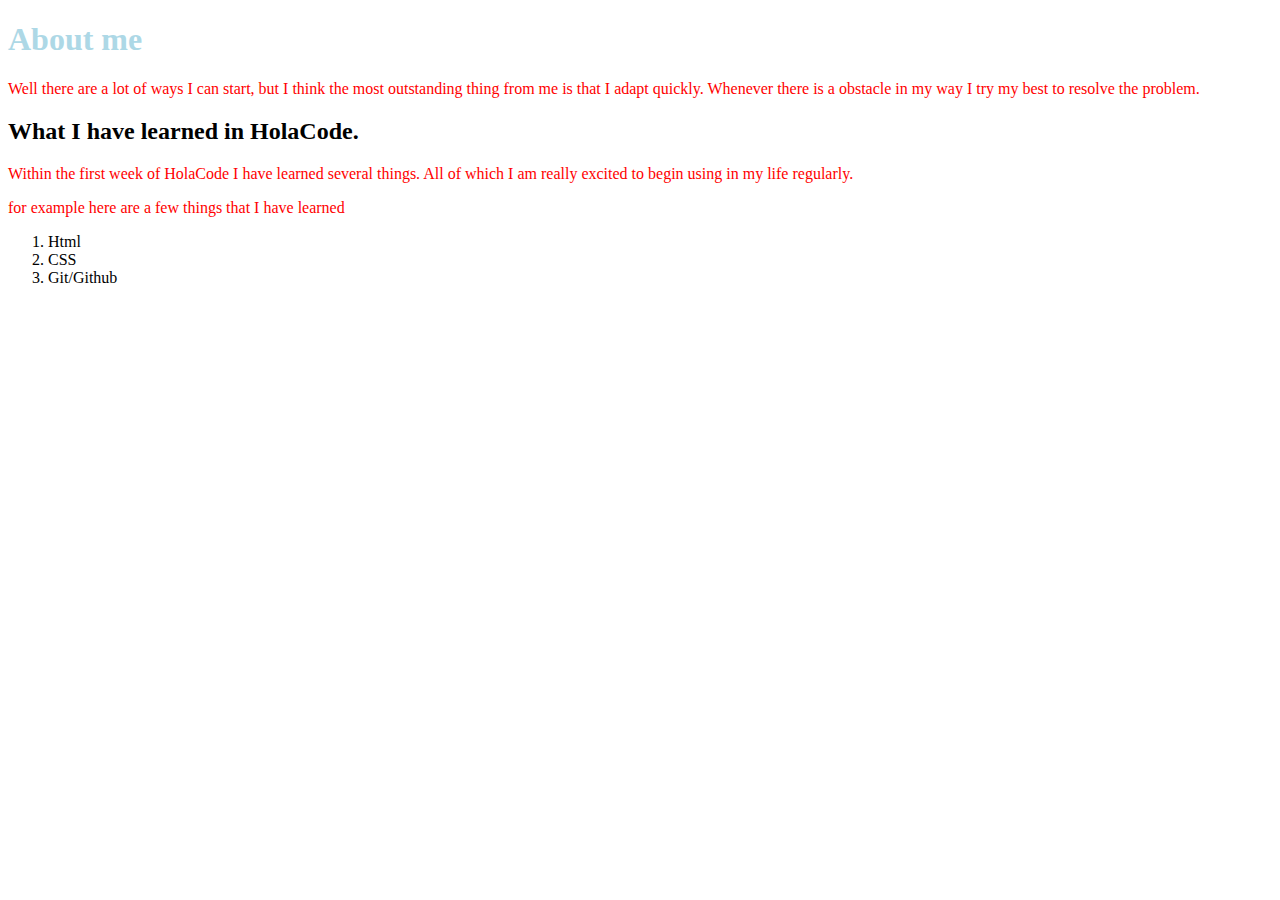
==== about-me-website.html @ af8d922f "another update of text" ====
<!DOCTYPE html>
<head>
  <title>Jorge Cervantes</title>
  <link rel="stylesheet" href="/CSS/styles.css">
</head>

<body>
  <h1>About me</h1>
  <p>Well there are a lot of ways I can start, but I think the most outstanding thing from me is that I adapt quickly. Whenever there is a obstacle in my way I try my best to resolve the problem. </p>
  <h2>What I have learned in <strong>HolaCode</strong>.</h2>
  <p>Within the first week of HolaCode I have learned several things. All of which I am really excited to begin using in my life regularly.</p>
  <p>for example here are a few things that I have learned</p>
  <ol>
    <li>Html</li>
    <li>CSS</li>
    <li>Git/Github</li>
  </ol>
</body>
---- CSS/styles.css ----
h1 {
  color: lightblue;
}
p {
  color: red;
}
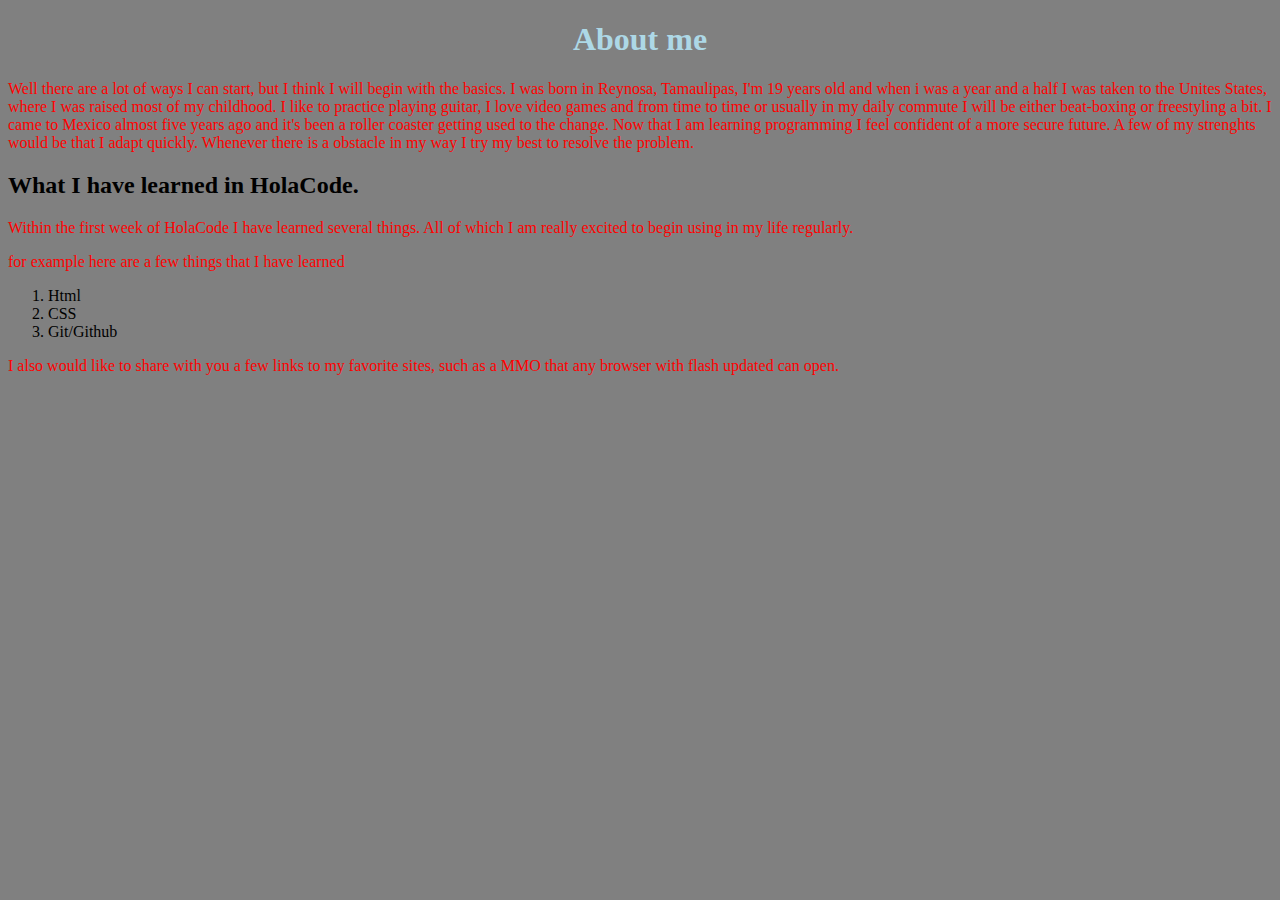
==== commit e5921d32: "centered tags" ====
--- a/about-me-website.html
+++ b/about-me-website.html
@@ -6,7 +6,11 @@
 
 <body>
   <h1>About me</h1>
-  <p>Well there are a lot of ways I can start, but I think the most outstanding thing from me is that I adapt quickly. Whenever there is a obstacle in my way I try my best to resolve the problem. </p>
+  <p>Well there are a lot of ways I can start, but I think I will begin with the basics. I was born in Reynosa, Tamaulipas, I'm 19 years old and when i was a year and a half I was taken to the Unites States, where I was raised most of my childhood.
+  I like to practice playing guitar, I love video games and from time to time or usually in my daily commute I will be either beat-boxing or freestyling a bit.
+  I came to Mexico almost five years ago and it's been a roller coaster getting used to the change. Now that I am learning programming I feel confident of a more secure future. A few of my strenghts would be
+  that I adapt quickly. Whenever there is a obstacle in my way I try my best to resolve the problem. </p>
+  <p></p>
   <h2>What I have learned in <strong>HolaCode</strong>.</h2>
   <p>Within the first week of HolaCode I have learned several things. All of which I am really excited to begin using in my life regularly.</p>
   <p>for example here are a few things that I have learned</p>
@@ -15,4 +19,5 @@
     <li>CSS</li>
     <li>Git/Github</li>
   </ol>
+  <p>I also would like to share with you a few links to my favorite sites, such as a MMO that any browser with flash updated can open.</p>
 </body>
--- a/CSS/styles.css
+++ b/CSS/styles.css
@@ -1,5 +1,9 @@
+body {
+  background-color: Grey;
+}
 h1 {
   color: lightblue;
+  text-align: center;
 }
 p {
   color: red;
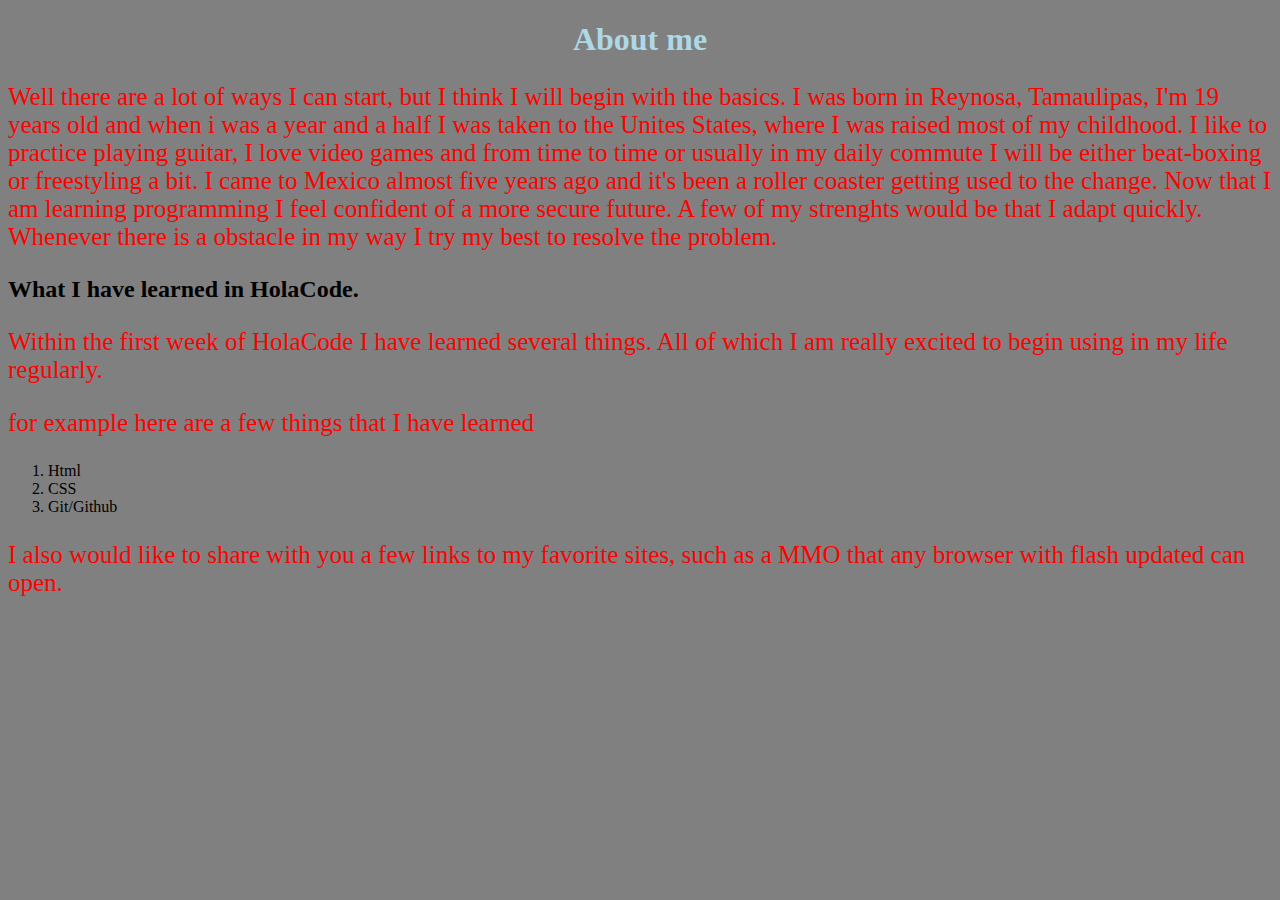
==== commit fbe56b9e: "corrected indentation" ====
--- a/about-me-website.html
+++ b/about-me-website.html
@@ -1,15 +1,15 @@
 <!DOCTYPE html>
+
 <head>
   <title>Jorge Cervantes</title>
-  <link rel="stylesheet" href="/CSS/styles.css">
+  <link rel="stylesheet" href="CSS/styles.css">
 </head>
 
 <body>
   <h1>About me</h1>
-  <p>Well there are a lot of ways I can start, but I think I will begin with the basics. I was born in Reynosa, Tamaulipas, I'm 19 years old and when i was a year and a half I was taken to the Unites States, where I was raised most of my childhood.
-  I like to practice playing guitar, I love video games and from time to time or usually in my daily commute I will be either beat-boxing or freestyling a bit.
-  I came to Mexico almost five years ago and it's been a roller coaster getting used to the change. Now that I am learning programming I feel confident of a more secure future. A few of my strenghts would be
-  that I adapt quickly. Whenever there is a obstacle in my way I try my best to resolve the problem. </p>
+  <p>Well there are a lot of ways I can start, but I think I will begin with the basics. I was born in Reynosa, Tamaulipas, I'm 19 years old and when i was a year and a half I was taken to the Unites States, where I was raised most of my childhood. I like
+    to practice playing guitar, I love video games and from time to time or usually in my daily commute I will be either beat-boxing or freestyling a bit. I came to Mexico almost five years ago and it's been a roller coaster getting used to the change.
+    Now that I am learning programming I feel confident of a more secure future. A few of my strenghts would be that I adapt quickly. Whenever there is a obstacle in my way I try my best to resolve the problem. </p>
   <p></p>
   <h2>What I have learned in <strong>HolaCode</strong>.</h2>
   <p>Within the first week of HolaCode I have learned several things. All of which I am really excited to begin using in my life regularly.</p>
--- a/CSS/styles.css
+++ b/CSS/styles.css
@@ -7,4 +7,5 @@
 }
 p {
   color: red;
+  font-size: 25px;
 }
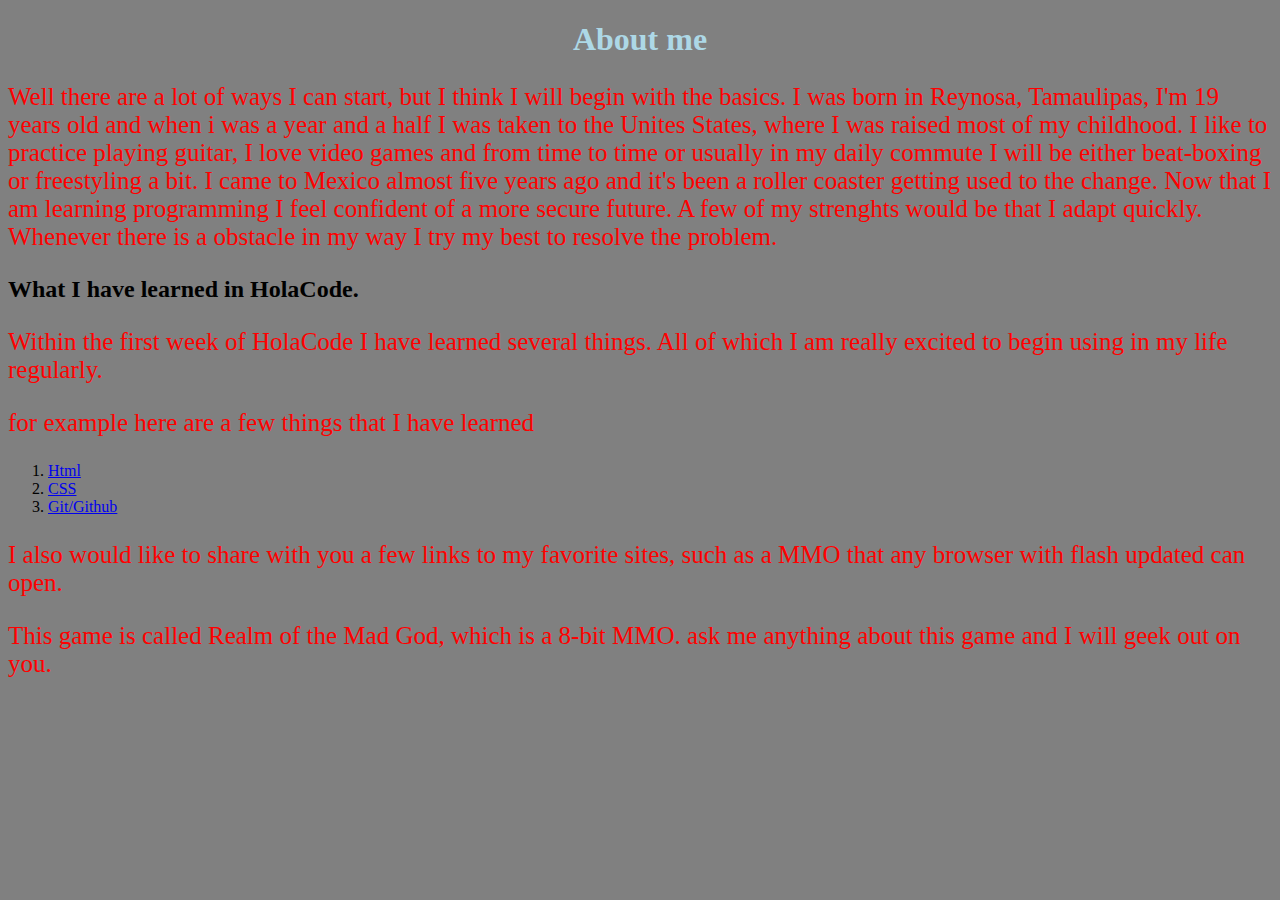
==== commit 74e24136: "added hyperlinks and more p tags" ====
--- a/about-me-website.html
+++ b/about-me-website.html
@@ -15,9 +15,10 @@
   <p>Within the first week of HolaCode I have learned several things. All of which I am really excited to begin using in my life regularly.</p>
   <p>for example here are a few things that I have learned</p>
   <ol>
-    <li>Html</li>
-    <li>CSS</li>
-    <li>Git/Github</li>
+    <li><a href="https://www.w3schools.com/html/">Html</a></li>
+    <li><a href="https://www.w3schools.com/css/">CSS</a></li>
+    <li><a href="https://github.com/">Git/Github</a></li>
   </ol>
   <p>I also would like to share with you a few links to my favorite sites, such as a MMO that any browser with flash updated can open.</p>
+  <p>This game is called <a href="http://www.realmofthemadgod.com/"></a>Realm of the Mad God, which is a 8-bit MMO. ask me anything about this game and I will geek out on you.</p>
 </body>
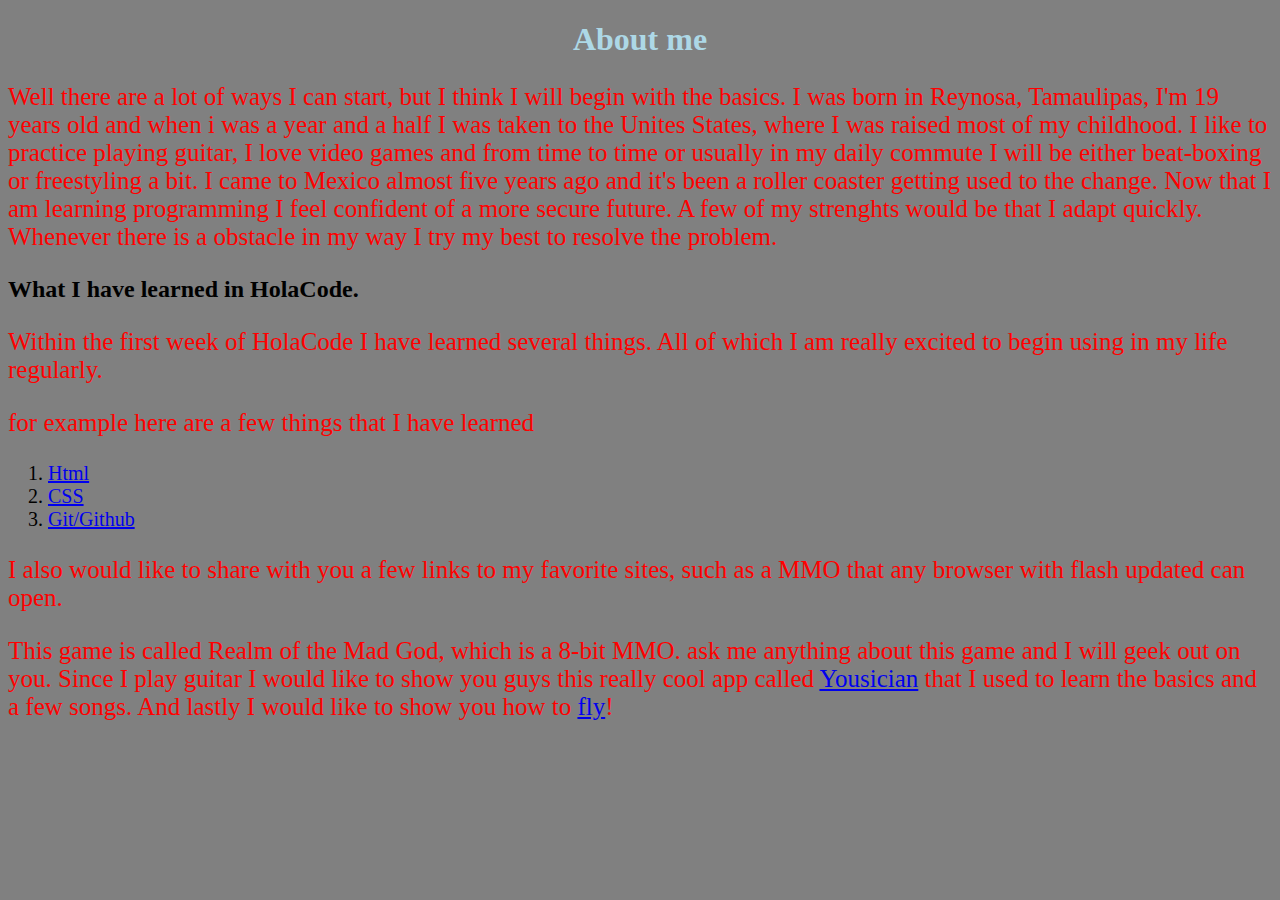
==== commit 0fe31e6e: "added more links and text" ====
--- a/about-me-website.html
+++ b/about-me-website.html
@@ -20,5 +20,6 @@
     <li><a href="https://github.com/">Git/Github</a></li>
   </ol>
   <p>I also would like to share with you a few links to my favorite sites, such as a MMO that any browser with flash updated can open.</p>
-  <p>This game is called <a href="http://www.realmofthemadgod.com/"></a>Realm of the Mad God, which is a 8-bit MMO. ask me anything about this game and I will geek out on you.</p>
+  <p>This game is called <a href="http://www.realmofthemadgod.com/"></a>Realm of the Mad God, which is a 8-bit MMO. ask me anything about this game and I will geek out on you.
+  Since I play guitar I would like to show you guys this really cool app called <a href="https://yousician.com/">Yousician</a> that I used to learn the basics and a few songs. And lastly I would like to show you how to <a href="https://www.youtube.com/watch?v=xE-piBUcSug">fly</a>!</p>
 </body>
--- a/CSS/styles.css
+++ b/CSS/styles.css
@@ -1,5 +1,6 @@
 body {
   background-color: Grey;
+  background-image: url("welcome home.jpeg");
 }
 h1 {
   color: lightblue;
@@ -9,3 +10,6 @@
   color: red;
   font-size: 25px;
 }
+li{
+  font-size: 20px;
+}
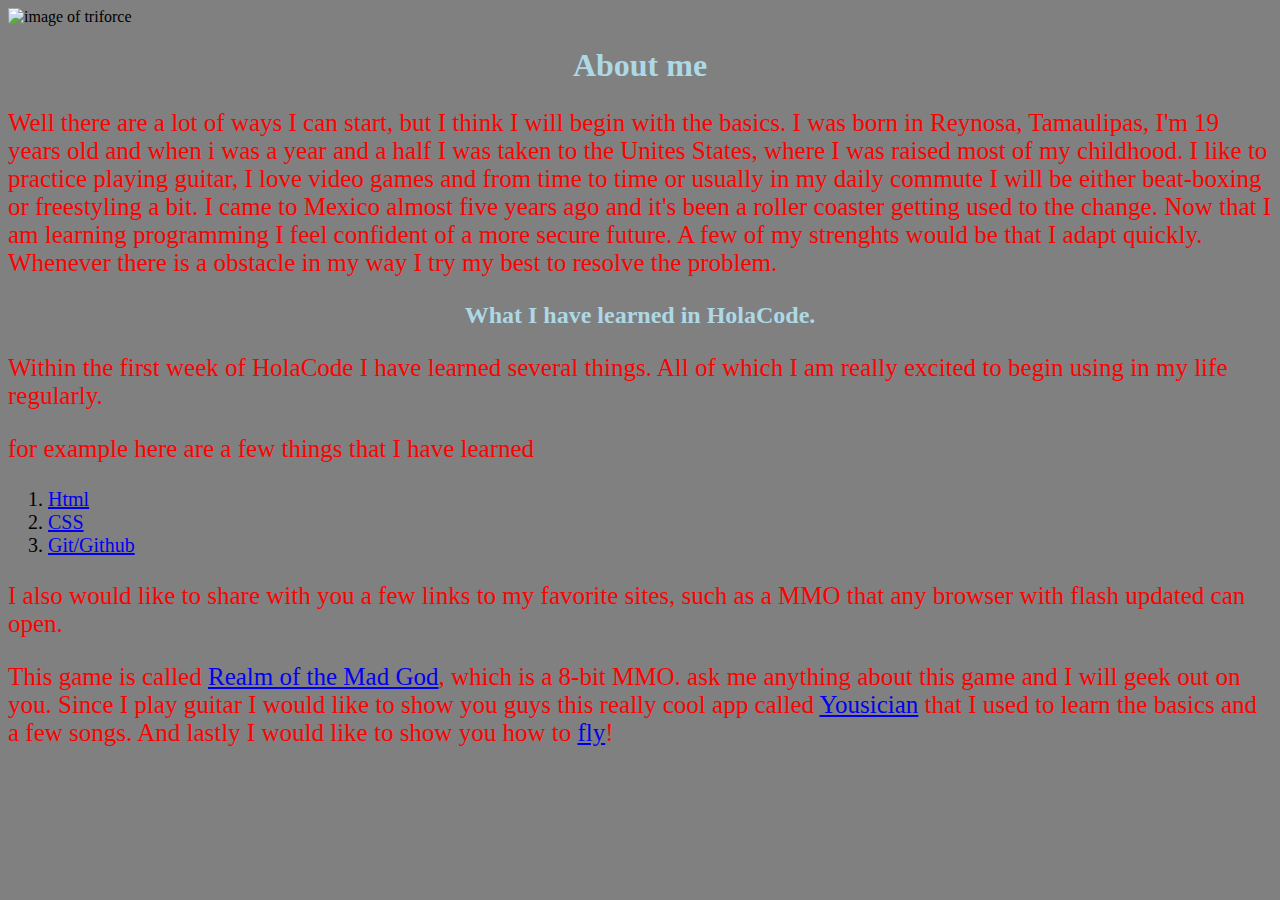
==== commit de92f847: "fixed hyperlink and added text color" ====
--- a/about-me-website.html
+++ b/about-me-website.html
@@ -6,6 +6,7 @@
 </head>
 
 <body>
+  <img src="triforce.jpeg" alt="image of triforce">
   <h1>About me</h1>
   <p>Well there are a lot of ways I can start, but I think I will begin with the basics. I was born in Reynosa, Tamaulipas, I'm 19 years old and when i was a year and a half I was taken to the Unites States, where I was raised most of my childhood. I like
     to practice playing guitar, I love video games and from time to time or usually in my daily commute I will be either beat-boxing or freestyling a bit. I came to Mexico almost five years ago and it's been a roller coaster getting used to the change.
@@ -20,6 +21,6 @@
     <li><a href="https://github.com/">Git/Github</a></li>
   </ol>
   <p>I also would like to share with you a few links to my favorite sites, such as a MMO that any browser with flash updated can open.</p>
-  <p>This game is called <a href="http://www.realmofthemadgod.com/"></a>Realm of the Mad God, which is a 8-bit MMO. ask me anything about this game and I will geek out on you.
+  <p>This game is called <a href="http://www.realmofthemadgod.com/">Realm of the Mad God</a>, which is a 8-bit MMO. ask me anything about this game and I will geek out on you.
   Since I play guitar I would like to show you guys this really cool app called <a href="https://yousician.com/">Yousician</a> that I used to learn the basics and a few songs. And lastly I would like to show you how to <a href="https://www.youtube.com/watch?v=xE-piBUcSug">fly</a>!</p>
 </body>
--- a/CSS/styles.css
+++ b/CSS/styles.css
@@ -1,10 +1,14 @@
 body {
-  background-color: Grey;
+  background-color: grey;
   background-image: url("welcome home.jpeg");
 }
 h1 {
   color: lightblue;
   text-align: center;
+}
+h2 {
+  text-align: center;
+  color: lightblue;
 }
 p {
   color: red;
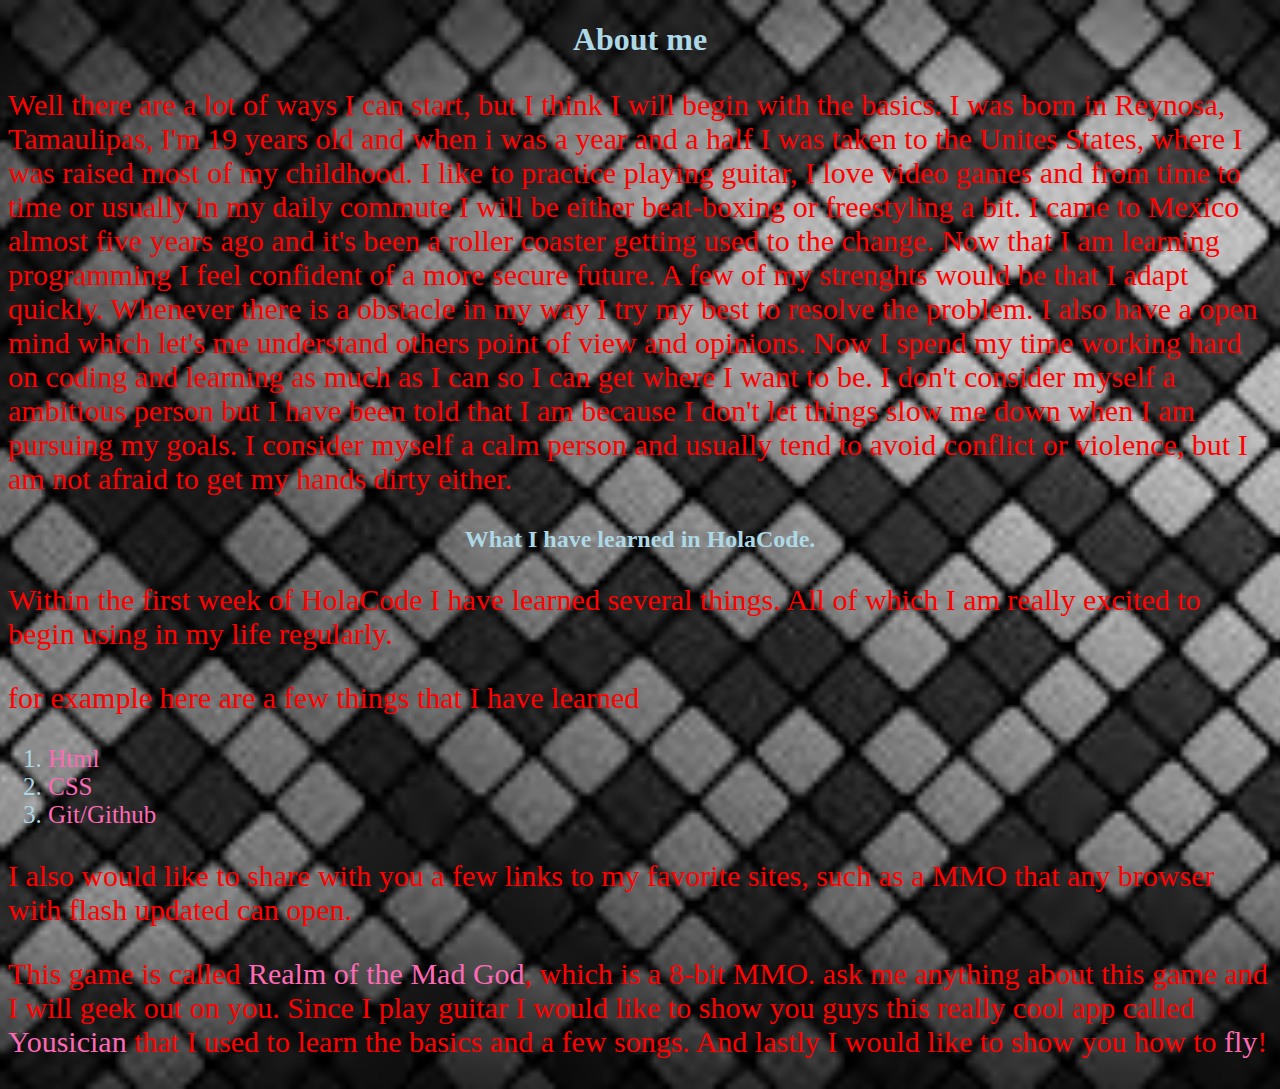
==== commit 5af0b825: "added background image, links and changed text size" ====
--- a/about-me-website.html
+++ b/about-me-website.html
@@ -4,13 +4,14 @@
   <title>Jorge Cervantes</title>
   <link rel="stylesheet" href="CSS/styles.css">
 </head>
-
 <body>
-  <img src="triforce.jpeg" alt="image of triforce">
   <h1>About me</h1>
   <p>Well there are a lot of ways I can start, but I think I will begin with the basics. I was born in Reynosa, Tamaulipas, I'm 19 years old and when i was a year and a half I was taken to the Unites States, where I was raised most of my childhood. I like
     to practice playing guitar, I love video games and from time to time or usually in my daily commute I will be either beat-boxing or freestyling a bit. I came to Mexico almost five years ago and it's been a roller coaster getting used to the change.
-    Now that I am learning programming I feel confident of a more secure future. A few of my strenghts would be that I adapt quickly. Whenever there is a obstacle in my way I try my best to resolve the problem. </p>
+    Now that I am learning programming I feel confident of a more secure future. A few of my strenghts would be that I adapt quickly. Whenever there is a obstacle in my way I try my best to resolve the problem. I also have a open mind which let's me understand
+    others point of view and opinions. Now I spend my time working hard on coding and learning as much as I can so I can get where I want to be. I don't consider myself a ambitious person but I have been told that I am because I don't let things slow
+    me down when I am pursuing my goals. I consider myself a calm person and usually tend to avoid conflict or violence, but I am not afraid to get my hands dirty either.
+  </p>
   <p></p>
   <h2>What I have learned in <strong>HolaCode</strong>.</h2>
   <p>Within the first week of HolaCode I have learned several things. All of which I am really excited to begin using in my life regularly.</p>
@@ -21,6 +22,6 @@
     <li><a href="https://github.com/">Git/Github</a></li>
   </ol>
   <p>I also would like to share with you a few links to my favorite sites, such as a MMO that any browser with flash updated can open.</p>
-  <p>This game is called <a href="http://www.realmofthemadgod.com/">Realm of the Mad God</a>, which is a 8-bit MMO. ask me anything about this game and I will geek out on you.
-  Since I play guitar I would like to show you guys this really cool app called <a href="https://yousician.com/">Yousician</a> that I used to learn the basics and a few songs. And lastly I would like to show you how to <a href="https://www.youtube.com/watch?v=xE-piBUcSug">fly</a>!</p>
+  <p>This game is called <a href="http://www.realmofthemadgod.com/">Realm of the Mad God</a>, which is a 8-bit MMO. ask me anything about this game and I will geek out on you. Since I play guitar I would like to show you guys this really cool app called
+    <a href="https://yousician.com/">Yousician</a> that I used to learn the basics and a few songs. And lastly I would like to show you how to <a href="https://www.youtube.com/watch?v=xE-piBUcSug">fly</a>!</p>
 </body>
--- a/CSS/styles.css
+++ b/CSS/styles.css
@@ -1,19 +1,31 @@
 body {
   background-color: grey;
-  background-image: url("welcome home.jpeg");
+  background-image: url("wallpaper.jpeg");
+  background-position: center;
+  background-repeat: no-repeat;
+  background-size: cover;
 }
 h1 {
   color: lightblue;
   text-align: center;
+  font-family: serif;
 }
 h2 {
   text-align: center;
   color: lightblue;
+  font-family: serif;
 }
 p {
   color: red;
+  font-size: 30px;
+  font-family: serif;
+}
+li{
+  color: lightblue;
   font-size: 25px;
 }
-li{
-  font-size: 20px;
+a {
+  color: hotpink;
+  text-decoration: none;
+
 }
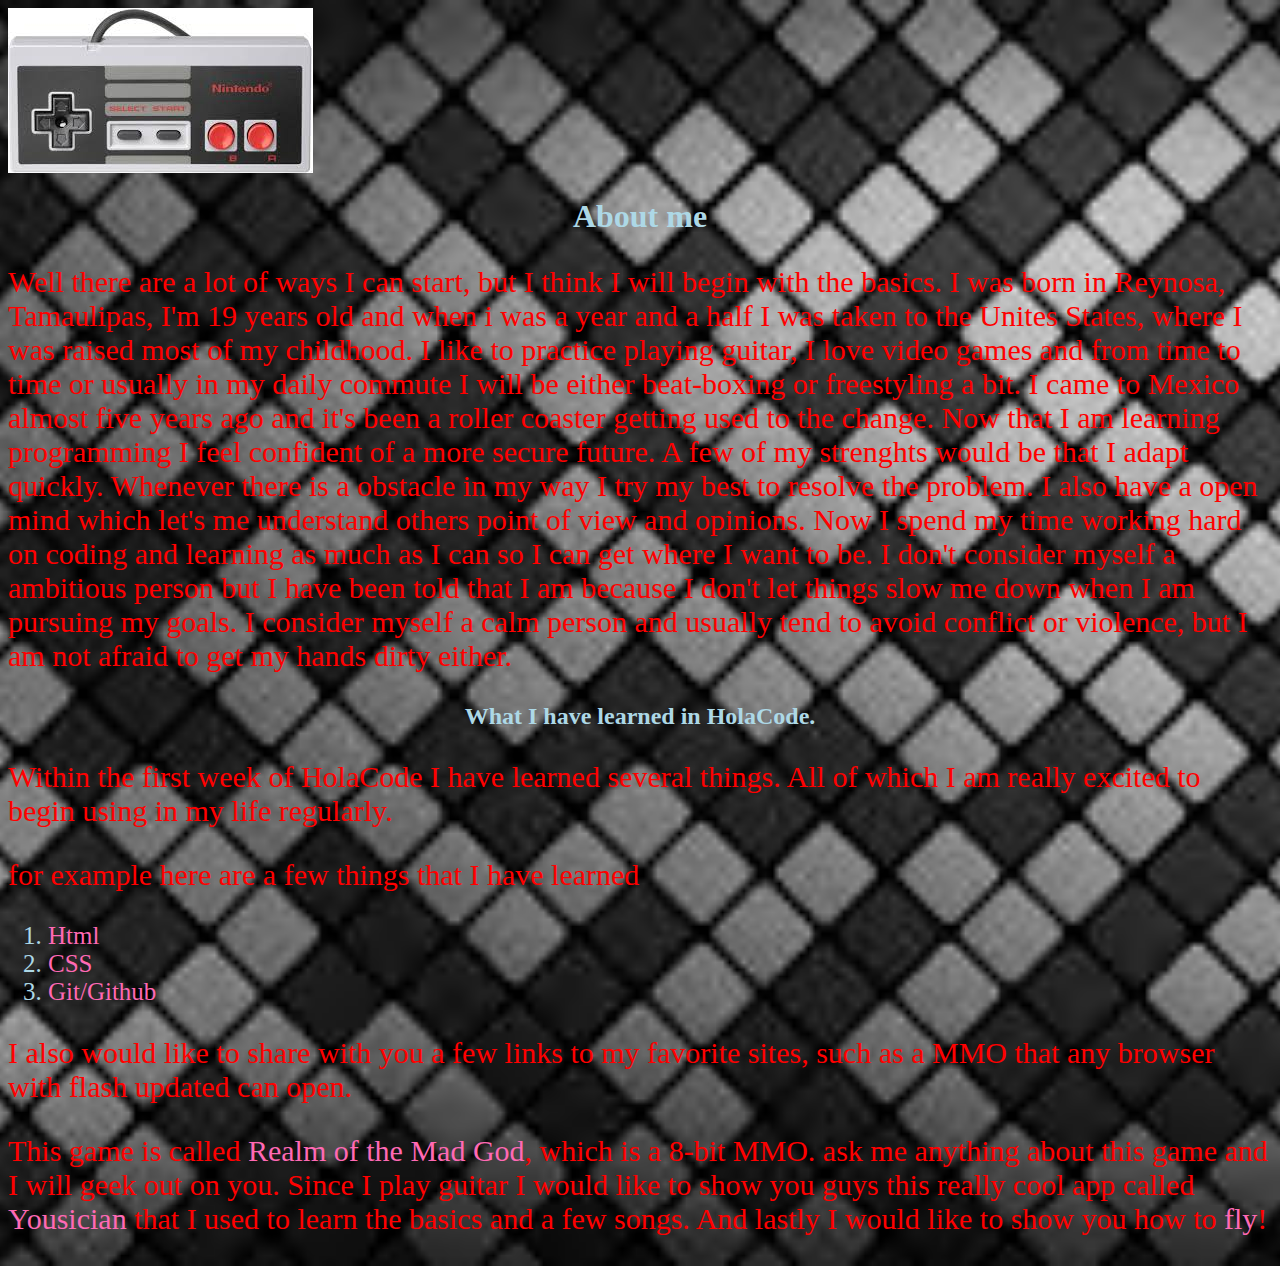
==== commit e0054bbd: "added another image" ====
--- a/about-me-website.html
+++ b/about-me-website.html
@@ -5,6 +5,7 @@
   <link rel="stylesheet" href="CSS/styles.css">
 </head>
 <body>
+  <img src="CSS/nes-controller.jpeg" alt="image of a nes controller">
   <h1>About me</h1>
   <p>Well there are a lot of ways I can start, but I think I will begin with the basics. I was born in Reynosa, Tamaulipas, I'm 19 years old and when i was a year and a half I was taken to the Unites States, where I was raised most of my childhood. I like
     to practice playing guitar, I love video games and from time to time or usually in my daily commute I will be either beat-boxing or freestyling a bit. I came to Mexico almost five years ago and it's been a roller coaster getting used to the change.
--- a/CSS/styles.css
+++ b/CSS/styles.css
@@ -27,5 +27,4 @@
 a {
   color: hotpink;
   text-decoration: none;
-
 }
